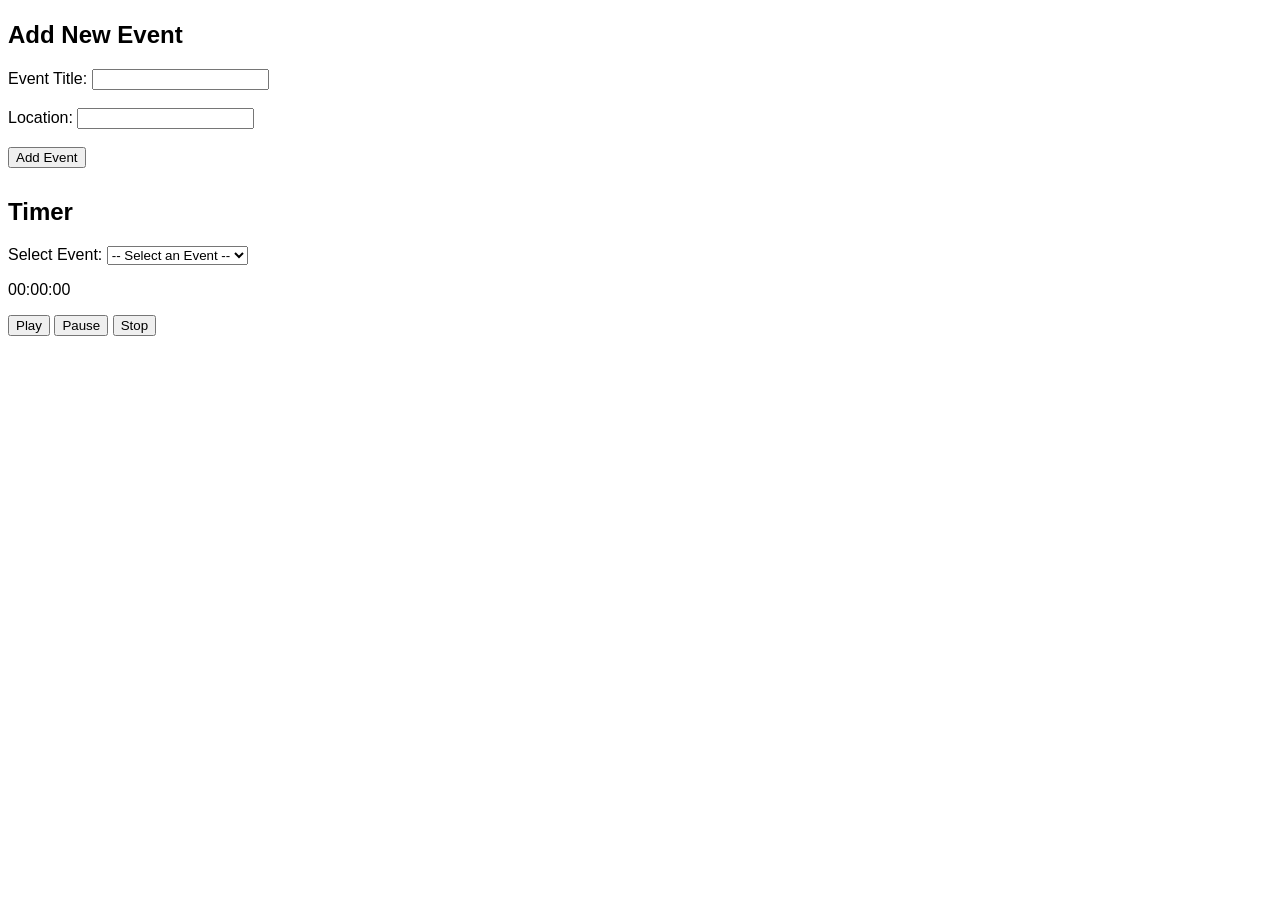
==== 3-Castlebranch/CastleBranch/Castlebranch.html @ 76d1ae4f "Castlebranch update" ====
<!DOCTYPE html>
<html lang="en">
<head>
    <meta charset="UTF-8">
    <meta name="viewport" content="width=device-width, initial-scale=1.0">
    <title>Event Timer with External JSON</title>
    <style>
        body { font-family: Arial, sans-serif; }
        .event { margin-bottom: 20px; padding: 10px; border: 1px solid #ccc; }
        .form-section, .timer-section { margin-bottom: 30px; }
        #events-container { margin-top: 20px; }
    </style>
</head>
<body>
    <h1 id="form-title"></h1>

    <!-- Input Form to Add New Events -->
    <div class="form-section">
        <h2>Add New Event</h2>
        <form id="event-form">
            <label for="title">Event Title:</label>
            <input type="text" id="title" required><br><br>

            <label for="location">Location:</label>
            <input type="text" id="location" required><br><br>

            <button type="submit">Add Event</button>
        </form>
    </div>

    <!-- Timer Controls -->
    <div class="timer-section">
        <h2>Timer</h2>
        <label for="event-select">Select Event:</label>
        <select id="event-select">
            <option value="">-- Select an Event --</option>
        </select>
        <p id="timer-display">00:00:00</p>
        <button id="start-button">Play</button>
        <button id="pause-button">Pause</button>
        <button id="stop-button">Stop</button>
    </div>

    <!-- Event List -->
    <div id="events-container"></div>

    <script>
        // External JSON file URL (update this with your actual file location)
        const jsonFileUrl = "https://raw.githubusercontent.com/<username>/<repo>/main/events.json";

        // JSON Object Placeholder
        let jsonData = {
            "formTitle": "Loading...",
            "events": []
        };

        // Helper Function to Format Timer Values
        function formatTime(seconds) {
            const hrs = Math.floor(seconds / 3600).toString().padStart(2, '0');
            const mins = Math.floor((seconds % 3600) / 60).toString().padStart(2, '0');
            const secs = (seconds % 60).toString().padStart(2, '0');
            return `${hrs}:${mins}:${secs}`;
        }

        // Timer Variables
        let timerInterval = null;
        let elapsedSeconds = 0;
        let selectedEventIndex = null;

        // Timer Buttons
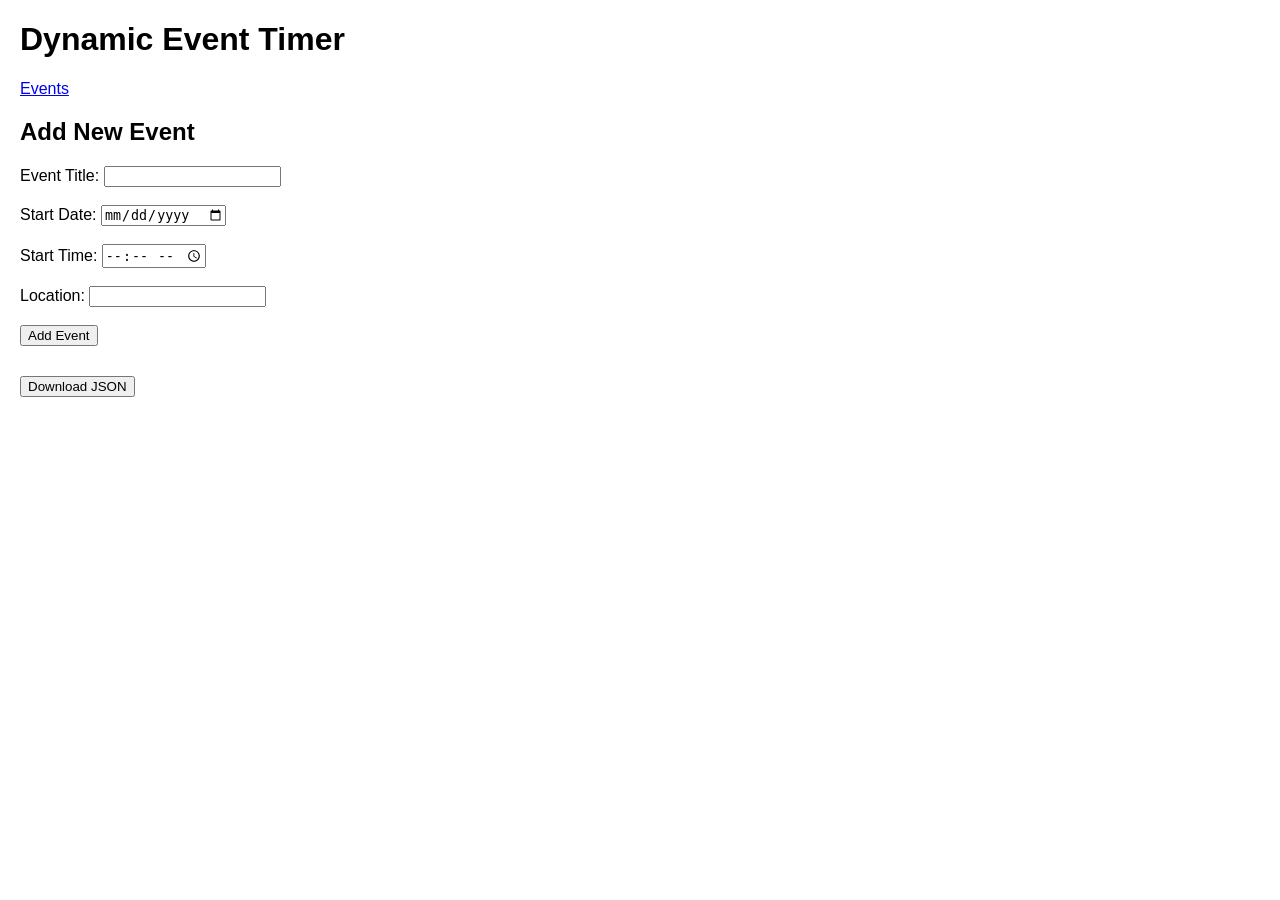
==== commit d03cd6db: "Finished Filter" ====
--- a/3-Castlebranch/CastleBranch/Castlebranch.html
+++ b/3-Castlebranch/CastleBranch/Castlebranch.html
@@ -3,23 +3,28 @@
 <head>
     <meta charset="UTF-8">
     <meta name="viewport" content="width=device-width, initial-scale=1.0">
-    <title>Event Timer with External JSON</title>
+    <title>Dynamic Event Timer</title>
     <style>
-        body { font-family: Arial, sans-serif; }
+        body { font-family: Arial, sans-serif; margin: 20px; }
         .event { margin-bottom: 20px; padding: 10px; border: 1px solid #ccc; }
-        .form-section, .timer-section { margin-bottom: 30px; }
-        #events-container { margin-top: 20px; }
+        .form-section { margin-bottom: 30px; }
     </style>
 </head>
 <body>
-    <h1 id="form-title"></h1>
-
-    <!-- Input Form to Add New Events -->
+    <h1>Dynamic Event Timer</h1>
+<a href="castlebranch_time.html">Events</a>
+    <!-- Form to Add New Events -->
     <div class="form-section">
         <h2>Add New Event</h2>
         <form id="event-form">
             <label for="title">Event Title:</label>
             <input type="text" id="title" required><br><br>
+
+            <label for="startDate">Start Date:</label>
+            <input type="date" id="startDate" required><br><br>
+
+            <label for="startTime">Start Time:</label>
+            <input type="time" id="startTime" required><br><br>
 
             <label for="location">Location:</label>
             <input type="text" id="location" required><br><br>
@@ -28,33 +33,72 @@
         </form>
     </div>
 
-    <!-- Timer Controls -->
-    <div class="timer-section">
-        <h2>Timer</h2>
-        <label for="event-select">Select Event:</label>
-        <select id="event-select">
-            <option value="">-- Select an Event --</option>
-        </select>
-        <p id="timer-display">00:00:00</p>
-        <button id="start-button">Play</button>
-        <button id="pause-button">Pause</button>
-        <button id="stop-button">Stop</button>
-    </div>
-
-    <!-- Event List -->
+    <!-- Events List -->
     <div id="events-container"></div>
 
+    <!-- Button to Download Updated JSON -->
+    <button id="download-json">Download JSON</button>
+
     <script>
-        // External JSON file URL (update this with your actual file location)
-        const jsonFileUrl = "https://raw.githubusercontent.com/<username>/<repo>/main/events.json";
-
-        // JSON Object Placeholder
+        // Local JSON Structure
         let jsonData = {
-            "formTitle": "Loading...",
+            "formTitle": "Dynamic Event Timer",
             "events": []
         };
 
-        // Helper Function to Format Timer Values
+        // Handle Add Event Form Submission
+        const eventForm = document.getElementById("event-form");
+        eventForm.addEventListener("submit", (e) => {
+            e.preventDefault();
+
+            // Get Form Data
+            const title = document.getElementById("title").value;
+            const startDate = document.getElementById("startDate").value;
+            const startTime = document.getElementById("startTime").value;
+            const location = document.getElementById("location").value;
+
+            const startDateTime = `${startDate}T${startTime}`;
+            const endDateTime = startDateTime; // Default end time matches start time
+
+            // Create New Event Object
+            const newEvent = {
+                title,
+                startDateTime,
+                endDateTime,
+                elapsedSeconds: 0,
+                location
+            };
+
+            // Add to JSON
+            jsonData.events.push(newEvent);
+
+            // Re-render Events
+            renderEvents();
+        });
+
+        // Render Events to Page
+        function renderEvents() {
+            const container = document.getElementById("events-container");
+            container.innerHTML = ""; // Clear previous content
+
+            jsonData.events.forEach((event, index) => {
+                const eventDiv = document.createElement("div");
+                eventDiv.classList.add("event");
+
+                // Event Content
+                eventDiv.innerHTML = `
+                    <h3>${event.title}</h3>
+                    <p><strong>Start:</strong> ${new Date(event.startDateTime).toLocaleString()}</p>
+                    <p><strong>End:</strong> ${new Date(event.endDateTime).toLocaleString()}</p>
+                    <p><strong>Elapsed Time:</strong> ${formatTime(event.elapsedSeconds)}</p>
+                    <p><strong>Location:</strong> ${event.location}</p>
+                `;
+
+                container.appendChild(eventDiv);
+            });
+        }
+
+        // Format Time
         function formatTime(seconds) {
             const hrs = Math.floor(seconds / 3600).toString().padStart(2, '0');
             const mins = Math.floor((seconds % 3600) / 60).toString().padStart(2, '0');
@@ -62,10 +106,21 @@
             return `${hrs}:${mins}:${secs}`;
         }
 
-        // Timer Variables
-        let timerInterval = null;
-        let elapsedSeconds = 0;
-        let selectedEventIndex = null;
+        // Download JSON File
+        document.getElementById("download-json").addEventListener("click", () => {
+            const blob = new Blob([JSON.stringify(jsonData, null, 2)], { type: "application/json" });
+            const url = URL.createObjectURL(blob);
 
-        // Timer Buttons
-       
+            const a = document.createElement("a");
+            a.href = url;
+            a.download = "data.json";
+            a.click();
+
+            URL.revokeObjectURL(url);
+        });
+
+        // Initial Render
+        renderEvents();
+    </script>
+</body>
+</html>
